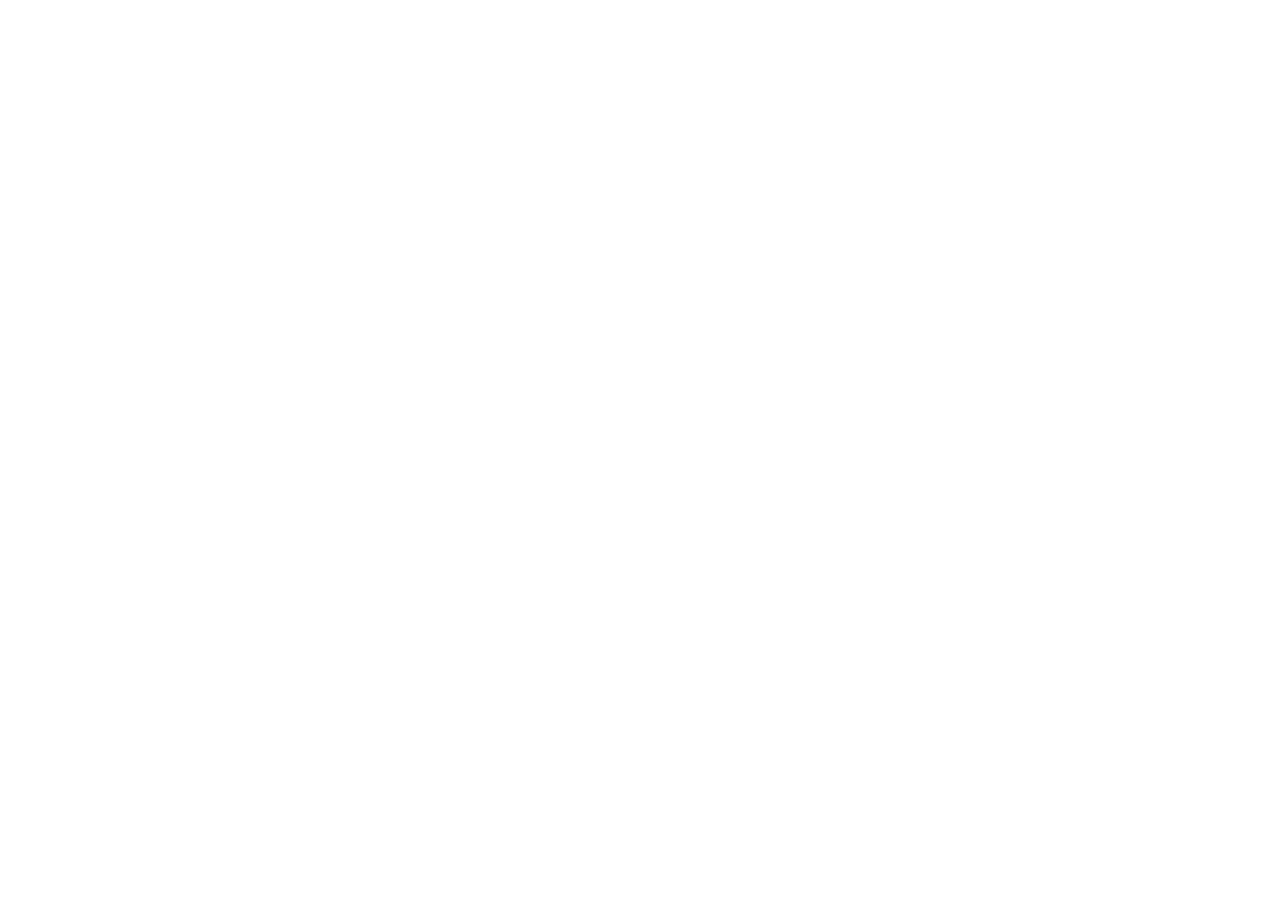
==== database.html @ 35b2893b "Create new friends" ====
<!DOCTYPE html>
<!--[if lt IE 7]>      <html class="no-js lt-ie9 lt-ie8 lt-ie7"> <![endif]-->
<!--[if IE 7]>         <html class="no-js lt-ie9 lt-ie8"> <![endif]-->
<!--[if IE 8]>         <html class="no-js lt-ie9"> <![endif]-->
<!--[if gt IE 8]>      <html class="no-js"> <!--<![endif]-->
<html>

<head>
    <meta charset="utf-8">
    <meta http-equiv="X-UA-Compatible" content="IE=edge">
    <title>persona_data</title>
    <meta name="description" content="">
    <meta name="viewport" content="width=device-width, initial-scale=1">
    <link rel="stylesheet" href="">

</head>

<body>
    <script src="./database.js"></script>
    <div class="value"></div>
    <!--[if lt IE 7]>
            <p class="browsehappy">You are using an <strong>outdated</strong> browser. Please <a href="#">upgrade your browser</a> to improve your experience.</p>
        <![endif]-->


</body>

</html>
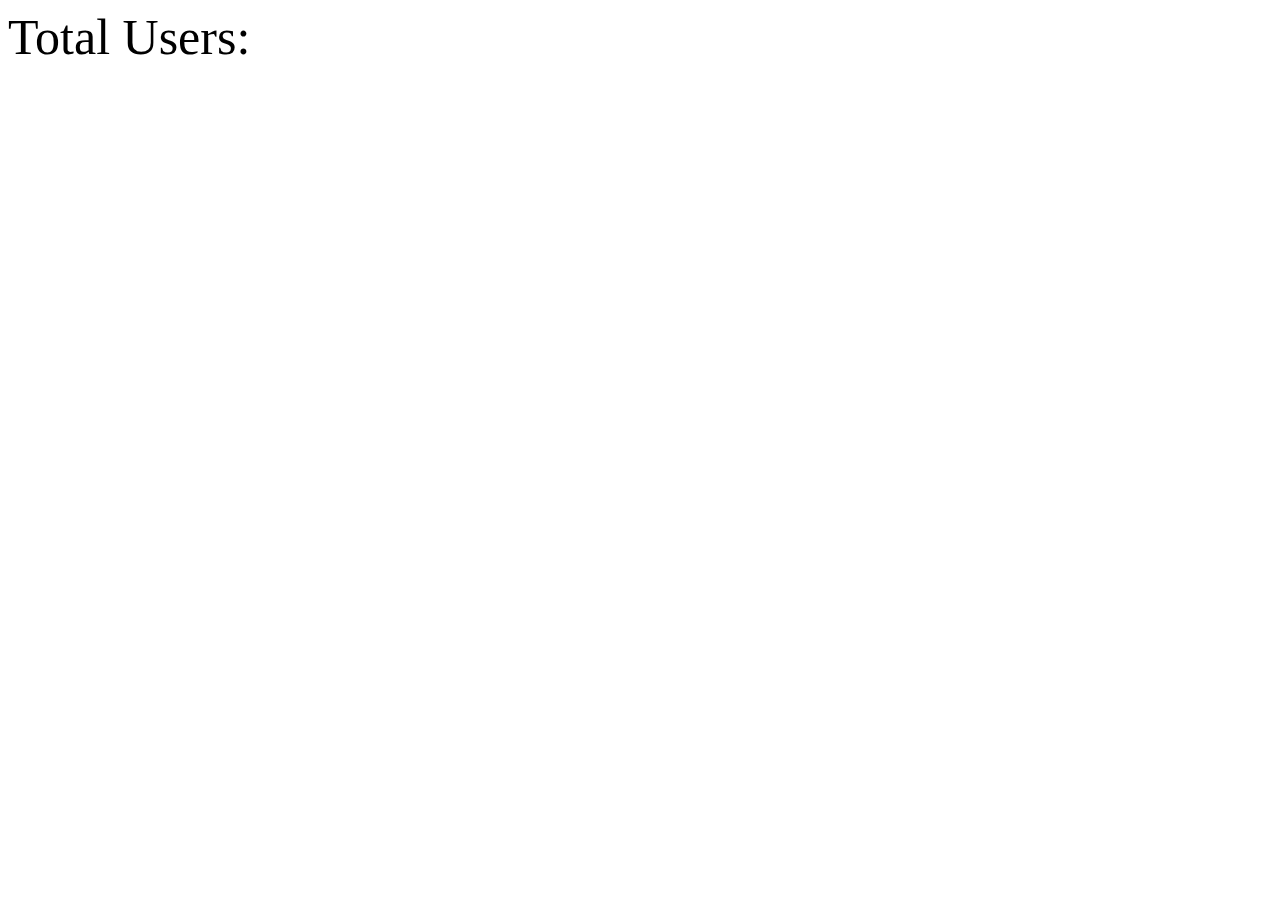
==== commit 52036768: "New data" ====
--- a/database.html
+++ b/database.html
@@ -11,12 +11,16 @@
     <title>persona_data</title>
     <meta name="description" content="">
     <meta name="viewport" content="width=device-width, initial-scale=1">
-    <link rel="stylesheet" href="">
+    <link rel="stylesheet" href="./database.css">
 
 </head>
 
 <body>
     <script src="./database.js"></script>
+    <div class="total_users">
+        <div class="title">Total Users:</div>
+        <div class="amount"></div>
+    </div>
     <div class="value"></div>
     <!--[if lt IE 7]>
             <p class="browsehappy">You are using an <strong>outdated</strong> browser. Please <a href="#">upgrade your browser</a> to improve your experience.</p>
--- a/database.css
+++ b/database.css
@@ -0,0 +1,15 @@
+.total_users {
+  display: flex;
+  font-size: 50px;
+}
+
+.total_users .title {
+  margin-right: 10px;
+}
+
+.data_list {
+  display: flex;
+  width: 100%;
+  max-width: 300px;
+  justify-content: space-between;
+}
